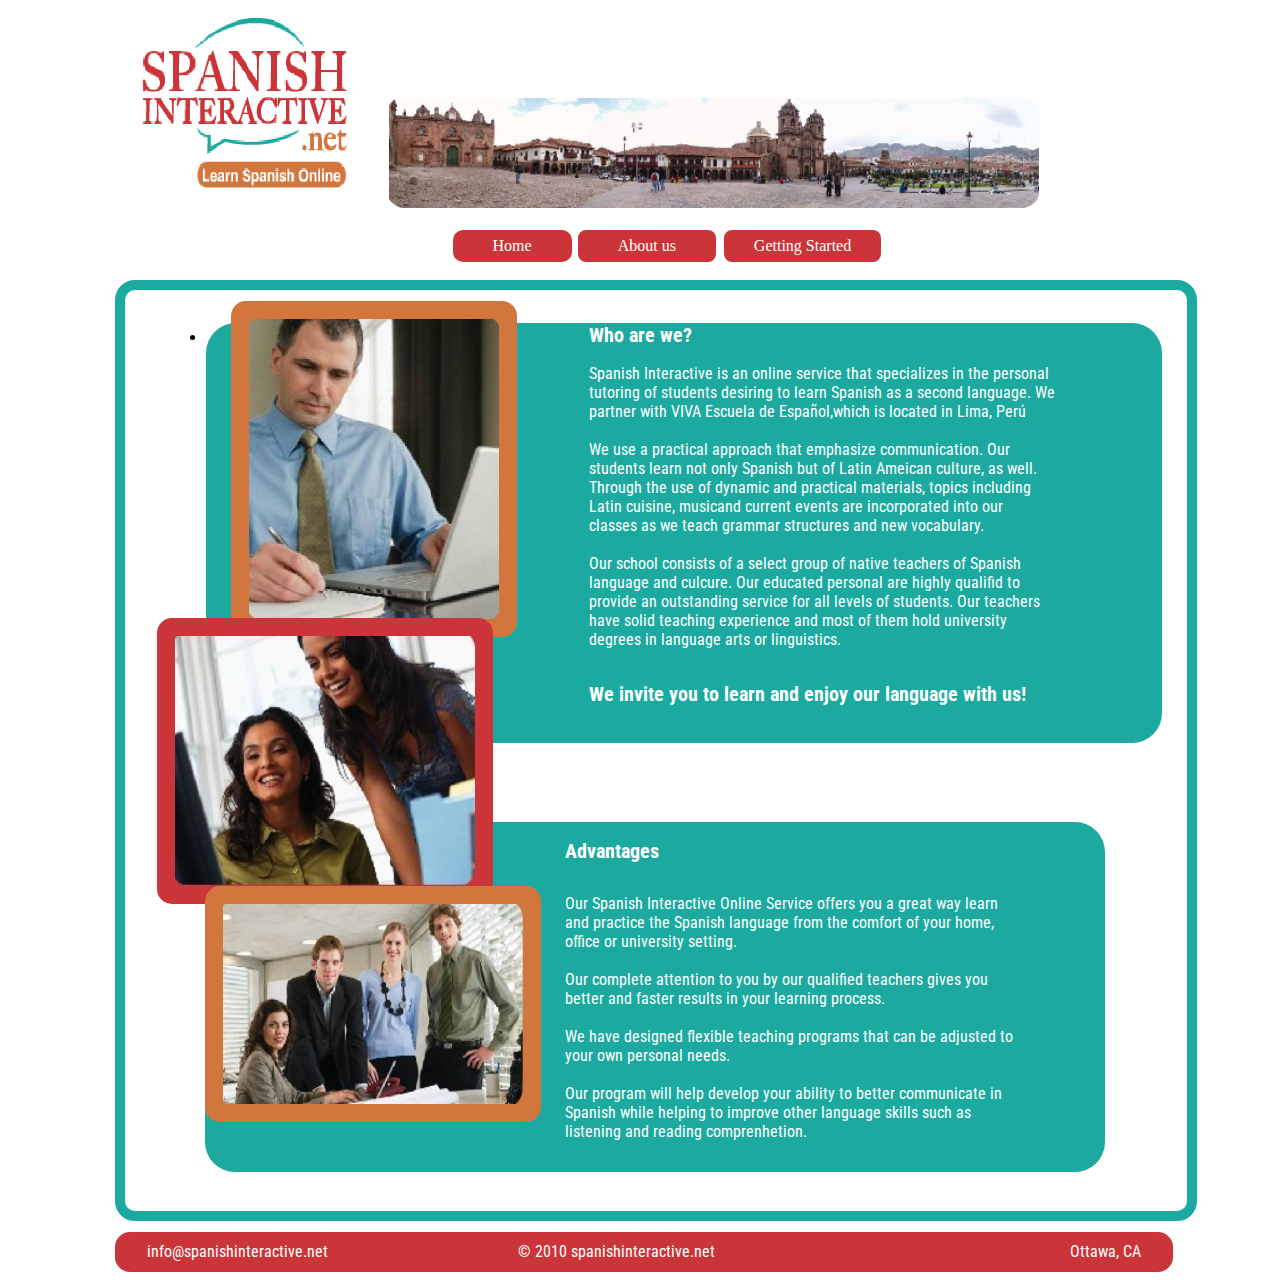
==== aboutus.html @ f3d31106 "primer commit" ====
<!DOCTYPE html>
<html lang="es">
<head>
	<meta charset="UTF-8">
	<title>spanishinteractive.net</title>
	<link rel="stylesheet" href="style/style.css">
	<link href='https://fonts.googleapis.com/css?family=Roboto+Condensed' rel='stylesheet' type='text/css'>
</head>
<body>
	<header>
		<div class="header">
			<div class="logo">
				<a target="_blank" href="http://spanishinteractive.net/">
				<img src="images/logo.png" alt="panishinteractive.net" height="200" width="270"/>
				</a>
			</div>
			<div class="city">
				<img src="images/city.png" alt="city" height="110" width="650"/>
			</div>
		</div>
		<nav class="nav">
			<ul>
				<div class="home"><li>
					<a class="menuItem" href="index.html">Home</a></li></div>
				<div class="about"><li>
					<a class="menuItem" href="aboutus.html">About us</a></li></div>
				<div class="getting"><li>
					<a class="menuItem" href="getting.html">Getting Started</a></li></div>
			</ul>
		</nav>
	</header>
	<main>
		<div class="first">
			<div class="man">
				<img src="images/man.jpg" alt="man" height="300" width="250"/>
			</div>
			<div class="second2">
				<h2 class="h2">Who are we?</h2>
				<p class="words3">
					Spanish Interactive is an online service that specializes in the personal<br>tutoring of students desiring to learn Spanish as a second language. We<br>partner with VIVA Escuela de Español,which is located in Lima, Perú<br><br>
					We use a practical approach that emphasize communication. Our<br>students learn not only
					Spanish but of Latin Ameican culture, as well.<br>
					Through the use of dynamic and practical materials, topics including<br>
					Latin cuisine, musicand current events are incorporated into our<br>
					classes as we teach grammar structures and new vocabulary.<br><br>
					Our school consists of a select group of native teachers of Spanish<br>
					language and culcure. Our educated personal are highly qualifid to<br>
					provide an outstanding service for all levels of students. Our teachers<br>
					have solid teaching experience and most of them hold university<br>
					degrees in language arts or linguistics.
				</p>
				<h2 class="h2">We invite you to learn and enjoy our language with us!</h2>
			</div>
			<div class="girls">
				<img src="images/girls.jpg" alt="girls" height="250" width="300"/>
			</div>
			<div class="second3">
				<h2 class="h2">Advantages</h2>
				<p class="words3">
					Our Spanish Interactive Online Service offers you a great way learn<br>
					and practice the Spanish language from the comfort of your home,<br>
					office or university setting.<br><br>
					Our complete attention to you by our qualified teachers gives you<br>
					better and faster results in your learning process.<br><br>
					We have designed flexible teaching programs that can be adjusted to<br>
					your own personal needs.<br><br>
					Our program will help develop your ability to better communicate in<br> 
					Spanish while helping to improve other language skills such as<br>
					listening and reading comprenhetion.</p>
			</div>
			<div class="group">
				<img src="images/group.jpg" alt="group" height="200" width="300"/>
			</div>
		</div>
	</main>
	<footer>
		<div class="footer">
			<p class="last1">info@spanishinteractive.net</p>
			<p class="last2">© 2010 spanishinteractive.net</p>
			<p class="last3">Ottawa, CA</p>		
		</div>
	</footer>	
</body>
</html>
---- style/style.css ----
body {
	margin-left: 9%;
	margin-right: 10%;
}
.logo {
	display: inline-flex;
	height: 180px;
	width: 270px;
}
.city {
	height: 100px;
	width: 650px;
	display: inline-flex;
}
.nav {
	float: right;
	align-content: center;
	margin-right: 24%;
}
.home{
	display: inline-block;
	list-style-type: none;
	background-color: #CB3539;
	color: white;
	padding: 7px 40px;
	text-align: center;
	margin-left: 60px
	margin-right: 0px;
	border-radius: 10px;	
}
.menuItem{
	text-decoration: none;
	color: white
}
.about {
	list-style-type: none;
	display: inline-block;
	background-color: #CB3539;
	color: white;
	padding: 7px 40px;
	text-align: center;
	padding-left: -1px;
	border: 2px solid;
	border-spacing: 3px;
	border-radius: 10px;
}
.getting {
	display: inline-block;
	list-style-type: none;
	background-color: #CB3539;
	color: white;
	padding: 7px 30px;
	text-align: center;
	margin-right: 20px;
	border: 2px solid;
	border-radius: 10px;
}
.first {
	height: 180%;
	border: 10px solid #1CAAA0;
	border-radius: 20px;
	display: inline-block;
	min-width: 100%;
}
.text {
	text-align: center;
}
.words {
	color: #CB3539;
	font-family: 'Roboto Condensed', sans-serif;
	text-align: center;
}
.text {
	color: #5E5C5C;
	font-family: 'Roboto Condensed', sans-serif;
}
.second {
	background-color: #1CAAA0;
	padding: 0% 0%;
	height: 7%;
	width: 92%;
	display: inline-block;
	text-align: center;
	border-radius: 35px;
	margin: 2% 3%;
}
.third {
	height: 31%;
	margin-top: 20px;
	width: 94%;
	margin-bottom: 20px;
	background-color: #D2763D;
	display: inline-block;
	border-radius: 24px;
}
.woman {
	float: left;
	border: 20px solid #CB3539;
	border-radius: 12px;
	height: 410px;
	width: 280px;
	display: inline-block;
}
.words2 {
	display: inline-block;
	font-size: medium;
	text-align: left;
	font-family: 'Roboto Condensed', sans-serif;
	color: white;
}
.footer {
	width: 102%;
	background-color: #CB3539;
	display: inline-block;
	margin-top: 1%;
	border-radius: 15px;
	min-width: 100%;
}
.last1 {
	color: white;
	font-family: 'Roboto Condensed', sans-serif;
	display: inline-block;
	float: left;
	margin: 1% 15% 1% 3%;
}
.last2 {
	color: white;
	font-family: 'Roboto Condensed', sans-serif;
	display: inline-block;
	float: left;
	right: 10px;
	margin: 1% 15% 1% 3%;
}
.last3 {
	color: white;
	font-family: 'Roboto Condensed', sans-serif;
	display: inline-block;
	float: right;
	left: 20px;
	margin: 1% 3% 1% 12%;
}
.second2 {
	background-color: #1CAAA0;
	height: 420px;
	width: 900px;
	display: list-item;
	margin: -330px 81px;
	border-radius: 30px;
	min-width: 90%;
}
.words3 {
	text-align: left;
	font-family: 'Roboto Condensed', sans-serif;
	color: white;
	margin-left: 40%;
	margin-right: -30%;
	display: inline-block;
}
.h2{
	text-align: left;
	font-family: 'Roboto Condensed', sans-serif;
	color: white;
	margin-left: 40%;
	margin-right: -30%;
	margin-bottom: 1px;
	font-size: 20px;
}
.man{
	display: inline-block;
	height: 300px;
	width: 250px;
	border: 18px solid #D2763D;
	border-radius: 15px;
	margin-left: 10%;
	margin-top: 1%;
}
.second3 {
	background-color: #1CAAA0;
	height: 350px;
	width: 900px;
	display: grid;
	margin: -82px 80px;
	z-index: -2;
	border-radius: 30px;
}
.girls {
 	height: 250px;
	width: 300px;
	border: 18px solid #CB3539;
	display: inline-block;
	border-radius: 15px;
	margin-left: 3%;
	margin-top: 19.3%;
	z-index: 3;
}
.group {
	height: 200px;
	width: 300px;
	display: inline-block;
	border: 18px solid #D2763D;
	border-radius: 15px;
	margin-left: 80px;
	margin-top: -20%;
	margin-bottom: 89px;
}
.orange1 {
	height: 20%;
	width: 88%;
	margin: 3% 5%;
	border-radius: 15px;
	background-color: #D2763D;
	display: inline-block;
}
.h4 {
	text-align: left;
	font-family: 'Roboto Condensed', sans-serif;
	color: white;
	margin-left: 4%;
	margin-bottom: 1px;
	font-size: 20px;
}
.letter {
	color: white;
	display: inline-block; 
	font-family: 'Roboto Condensed', sans-serif;
	margin: 0px 45px;
}
.computer {
	display: inline-block;
	width: 270px;
	height: 200px;
	border: 20px solid #CB3539;
	border-radius: 18px;
}
.orange2{
	height: 20%;
	width: 88%;
	margin: 3% 5%;
	margin-top: auto;
	border-radius: 15px;
	background-color: #D2763D;
	display: inline-block;
}
.arrova {
	display: inline-block;
	height: 200px;
	width: 340px;
	border: 21px solid #1CAAA0;
	border-radius: 18px;
}
.letter2 {
	color: white;
	display: inline-block; 
	font-family: 'Roboto Condensed', sans-serif;
	margin: 0px 45px;
}
.orange3 {
	height: 20%;
	width: 88%;
	margin: 3% 5%;
	margin-top: auto;
	border-radius: 15px;
	background-color: #D2763D;
	display: inline-block;
}
.letter3 {
	color: white;
	display: inline-block; 
	font-family: 'Roboto Condensed', sans-serif;
	margin: 0px 45px;
}
#p {
	color: white;
	display: inline-block; 
	font-family: 'Roboto Condensed', sans-serif;
	margin: 8px -17px;
}
.cam {
	display: inline-block;
	height: 210px;
	width: 300px;
	border: 20px solid #CB3539;
	border-radius: 18px;
}
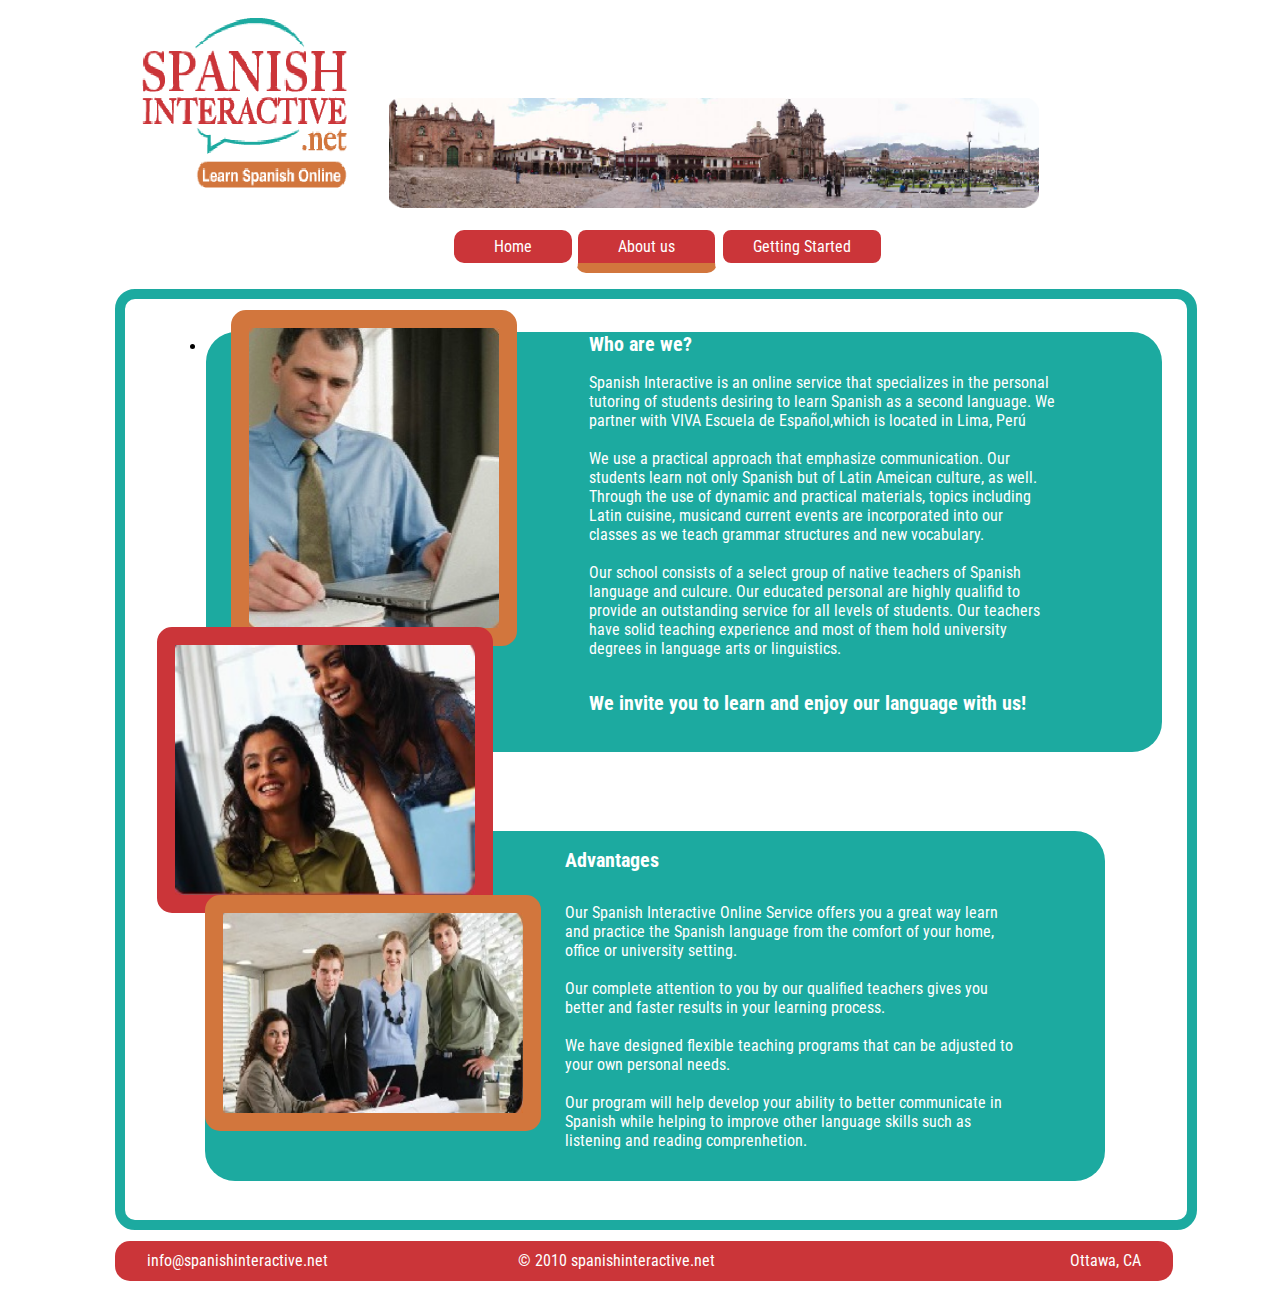
==== commit 765f25a5: "hover" ====
--- a/aboutus.html
+++ b/aboutus.html
@@ -22,7 +22,7 @@
 			<ul>
 				<div class="home"><li>
 					<a class="menuItem" href="index.html">Home</a></li></div>
-				<div class="about"><li>
+				<div class="about subrayado"><li>
 					<a class="menuItem" href="aboutus.html">About us</a></li></div>
 				<div class="getting"><li>
 					<a class="menuItem" href="getting.html">Getting Started</a></li></div>
--- a/style/style.css
+++ b/style/style.css
@@ -27,6 +27,13 @@
 	margin-left: 60px
 	margin-right: 0px;
 	border-radius: 10px;	
+	font-family: 'Roboto Condensed', sans-serif;
+}
+.home:hover { 
+	background-color: #D2763D;
+}
+.subrayado {
+	border-bottom: 10px solid #D2763D !important;
 }
 .menuItem{
 	text-decoration: none;
@@ -43,6 +50,10 @@
 	border: 2px solid;
 	border-spacing: 3px;
 	border-radius: 10px;
+	font-family: 'Roboto Condensed', sans-serif;
+}
+.about:hover { 
+	background-color: #D2763D;
 }
 .getting {
 	display: inline-block;
@@ -54,6 +65,10 @@
 	margin-right: 20px;
 	border: 2px solid;
 	border-radius: 10px;
+	font-family: 'Roboto Condensed', sans-serif;
+}
+.getting:hover { 
+	background-color: #D2763D;
 }
 .first {
 	height: 180%;
@@ -252,7 +267,7 @@
 	color: white;
 	display: inline-block; 
 	font-family: 'Roboto Condensed', sans-serif;
-	margin: 0px 45px;
+	margin: 0px 21px;
 }
 .orange3 {
 	height: 20%;
